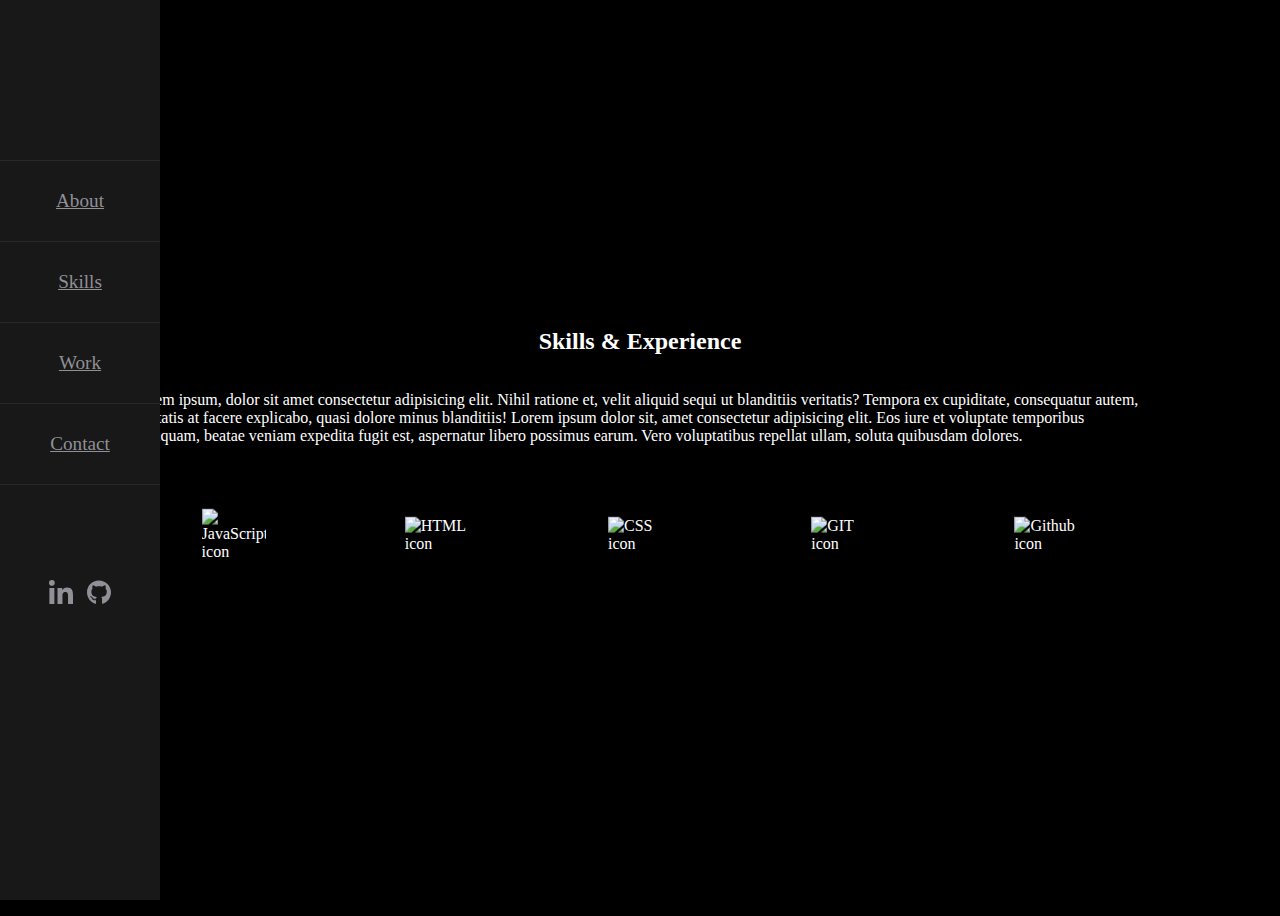
==== Skills.html @ 01b5cc1f "Skills page added" ====
<!DOCTYPE html>
<html lang="en">

<head>
    <meta charset="UTF-8">
    <meta http-equiv="X-UA-Compatible" content="IE=edge">
    <meta name="viewport" content="width=device-width, initial-scale=1.0">
    <title>Document</title>
    <link rel="stylesheet" type="text/css" href="STYLE.css">
</head>

<body>
    <!--NAVBAR-->
    <div id="navbar">
        <menu class="main-menu">
            <div class="main-menu__top">
                <a class="logo" rel="home" href="#"></a>
            </div>
            <nav role="navigation" class="main-menu__nav">
                <a href="Index.html" class="nav-link">About</a>
                <a href="Skills.html" class="nav-link">Skills</a>
                <a href="#" class="nav-link">Work</a>
                <a href="#" class="nav-link">Contact</a>
            </nav>
            <ul class="social">
                <li>
                    <a href="#" target="_blank">
                        <svg aria-hidden="true" focusable="false" data-prefix="fab" data-icon="linkedin-in" role="img"
                            xmlns="http://www.w3.org/2000/svg" viewBox="0 0 448 512"
                            class="svg-inline--fa fa-linkedin-in fa-w-14 fa-5x">
                            <path fill="currentColor"
                                d="M100.28 448H7.4V148.9h92.88zM53.79 108.1C24.09 108.1 0 83.5 0 53.8a53.79 53.79 0 0 1 107.58 0c0 29.7-24.1 54.3-53.79 54.3zM447.9 448h-92.68V302.4c0-34.7-.7-79.2-48.29-79.2-48.29 0-55.69 37.7-55.69 76.7V448h-92.78V148.9h89.08v40.8h1.3c12.4-23.5 42.69-48.3 87.88-48.3 94 0 111.28 61.9 111.28 142.3V448z"
                                class="">
                            </path>
                        </svg>
                    </a>
                </li>
                <li>
                    <a href="https://github.com/jeznacki/" target="_blank"> <svg aria-hidden="true" focusable="false"
                            data-prefix="fab" data-icon="github" role="img" xmlns="http://www.w3.org/2000/svg"
                            viewBox="0 0 496 512" class="svg-inline--fa fa-github fa-w-16 fa-3x">
                            <path fill="currentColor"
                                d="M165.9 397.4c0 2-2.3 3.6-5.2 3.6-3.3.3-5.6-1.3-5.6-3.6 0-2 2.3-3.6 5.2-3.6 3-.3 5.6 1.3 5.6 3.6zm-31.1-4.5c-.7 2 1.3 4.3 4.3 4.9 2.6 1 5.6 0 6.2-2s-1.3-4.3-4.3-5.2c-2.6-.7-5.5.3-6.2 2.3zm44.2-1.7c-2.9.7-4.9 2.6-4.6 4.9.3 2 2.9 3.3 5.9 2.6 2.9-.7 4.9-2.6 4.6-4.6-.3-1.9-3-3.2-5.9-2.9zM244.8 8C106.1 8 0 113.3 0 252c0 110.9 69.8 205.8 169.5 239.2 12.8 2.3 17.3-5.6 17.3-12.1 0-6.2-.3-40.4-.3-61.4 0 0-70 15-84.7-29.8 0 0-11.4-29.1-27.8-36.6 0 0-22.9-15.7 1.6-15.4 0 0 24.9 2 38.6 25.8 21.9 38.6 58.6 27.5 72.9 20.9 2.3-16 8.8-27.1 16-33.7-55.9-6.2-112.3-14.3-112.3-110.5 0-27.5 7.6-41.3 23.6-58.9-2.6-6.5-11.1-33.3 2.6-67.9 20.9-6.5 69 27 69 27 20-5.6 41.5-8.5 62.8-8.5s42.8 2.9 62.8 8.5c0 0 48.1-33.6 69-27 13.7 34.7 5.2 61.4 2.6 67.9 16 17.7 25.8 31.5 25.8 58.9 0 96.5-58.9 104.2-114.8 110.5 9.2 7.9 17 22.9 17 46.4 0 33.7-.3 75.4-.3 83.6 0 6.5 4.6 14.4 17.3 12.1C428.2 457.8 496 362.9 496 252 496 113.3 383.5 8 244.8 8zM97.2 352.9c-1.3 1-1 3.3.7 5.2 1.6 1.6 3.9 2.3 5.2 1 1.3-1 1-3.3-.7-5.2-1.6-1.6-3.9-2.3-5.2-1zm-10.8-8.1c-.7 1.3.3 2.9 2.3 3.9 1.6 1 3.6.7 4.3-.7.7-1.3-.3-2.9-2.3-3.9-2-.6-3.6-.3-4.3.7zm32.4 35.6c-1.6 1.3-1 4.3 1.3 6.2 2.3 2.3 5.2 2.6 6.5 1 1.3-1.3.7-4.3-1.3-6.2-2.2-2.3-5.2-2.6-6.5-1zm-11.4-14.7c-1.6 1-1.6 3.6 0 5.9 1.6 2.3 4.3 3.3 5.6 2.3 1.6-1.3 1.6-3.9 0-6.2-1.4-2.3-4-3.3-5.6-2z"
                                class=""></path>
                        </svg> </a>
                </li>
            </ul>
        </menu>
    </div>

    <div class="section">
        <div class="container">
            <div class="small-container centered">
                <div class="vertically-centered">

                    <div class="description-block">
                        <h2>Skills & Experience</h2>
                        <div class="rich-text">
                            <p>
                                Lorem ipsum, dolor sit amet consectetur adipisicing elit. Nihil ratione et, velit
                                aliquid
                                sequi
                                ut blanditiis veritatis? Tempora ex cupiditate, consequatur autem, veritatis at facere
                                explicabo, quasi dolore minus blanditiis!
                                Lorem ipsum dolor sit, amet consectetur adipisicing elit. Eos iure et voluptate
                                temporibus
                                numquam, beatae veniam expedita fugit est, aspernatur libero possimus earum. Vero
                                voluptatibus repellat ullam, soluta quibusdam dolores.
                            </p>
                        </div>
                        <div class="grid-container">
                            <div class="grid-items"><img class="skills"
                                    src="assets/skill-icons-main/icons/JavaScript.svg" alt="JavaScript icon"></div>
                            <div class="grid-items"><img class="skills" src="assets/skill-icons-main/icons/HTML.svg"
                                    alt="HTML icon"></div>
                            <div class="grid-items"><img class="skills" src="assets/skill-icons-main/icons/CSS.svg"
                                    alt="CSS icon">
                            </div>
                            <div class="grid-items"><img class="skills" src="assets/skill-icons-main/icons/Git.svg"
                                    alt="GIT icon">
                            </div>
                            <div class="grid-items"><img class="skills"
                                    src="assets/skill-icons-main/icons/Github-Dark.svg" alt="Github icon"></div>
                        </div>
                    </div>
                </div>
            </div>
        </div>
    </div>
</body>
---- STYLE.css ----
body {
    background-color: black;
    color: white;
}

.section {
    display: flex;
    align-items: center;
    justify-content: center;
    min-height: 100vh;
    position: relative;
}

.container {
    padding-right: 124px;
    padding-left: 124px;
    padding-top: 36px;
    padding-bottom: 36px;
    width: 100%;
    height: 100%;
    max-width: 1200px;
}

.small-container {
    padding-top: 36px;
    padding-bottom: 36px;
}

.small-container.centered {
    display:flex;
    position: relative;
    flex-direction: column;
    align-items: center;
    justify-content: center;
}

.small-container.centered.columns {
    display:grid;
    grid-template-columns: repeat(auto-fit, minmax(50%, 1fr));
    grid-auto-rows: auto;
    align-items: center;
    justify-content: center;
}

.vertically-centered {
    margin: 0;
    position: absolute;
    top: 50%;
    -ms-transform: translateY(-50%);
    transform: translateY(-50%);
}

.image-container {
    width: 26vw;
}

#profilepic {
    width: 100%;
    height: auto;
    border-radius: 30%;
}

.description-block {
    display:flex;
    flex-direction: column;
    align-items: center;
    justify-content: center;
}

.main-menu {
    width: 10rem;
    background-color: #181818;
    height: 100vh;
    position: fixed;
    lefT: 0;
    top: 0;
    right: auto;
    bottom: 0;
    display: -webkit-box;
    display: -ms-flexbox;
    display: flex;
    z-index: 3;
    -webkit-box-orient: vertical;
    -webkit-box-direction: normal;
    -ms-flex-direction: column;
    flex-direction: column;
    -webkit-box-pack: justify;
    -ms-flex-pack: justify;
    justify-content: space-between;
    -webkit-box-align: center;
    -ms-flex-align: center;
    align-items: center;
    margin: 0;
    padding: 0;
}

.main-menu__top {
    width: 100%;
    display: -webkit-box;
    display: -ms-flexbox;
    display: flex;
    -webkit-box-orient: vertical;
    -webkit-box-direction: normal;
    -ms-flex-direction: column;
    flex-direction: column;
    -webkit-box-align: center;
    -ms-flex-align: center;
    align-items: center;
    -webkit-box-pack: center;
    -ms-flex-pack: center;
    justify-content: center;
    padding: 2rem 0;
}

.main-menu__nav {
    width: 100%;
    display: -webkit-box;
    display: -ms-flexbox;
    display: flex;
    -webkit-box-orient: vertical;
    -webkit-box-direction: normal;
    -ms-flex-direction: column;
    flex-direction: column;
    -webkit-box-pack: center;
    -ms-flex-pack: center;
    justify-content: center;
    -webkit-box-align: center;
    -ms-flex-align: center;
    align-items: center;
    border-top: 1px solid #282828;
}

.main-menu__nav a{
    text-align: center;
    width: 100%;
    display: block;
    font-size: 1.2rem;
    color: #909096;
    line-height: 5rem;
    border-bottom: 1px solid #282828;
    -webkit-transition: color 0.3s, background-color 0.3s;
    -o-transition: color 0.3s, background-color 0.3s;
    transition: color 0.3s, background-color 0.3s;
}

.social {
    color: #909096;
    margin: 0;
    padding: 0;
    list-style: none;
    display: -webkit-box;
    display: -ms-flexbox;
    display: flex;
    -ms-flex-wrap: wrap;
    flex-wrap: wrap;
    height: 20rem;
}

.social li {
    text-align: center;
}

.social li a {
    padding: 2rem 7px;
}

.social svg {
    width: 1.5rem;
}

.social svg path {
    -webkit-transition: fill 0.3s;
    -o-transition: fill 0.3s;
    transition: fill 0.3s;
    fill: #909096;
}

.nav-link {
    color:white;
}

.grid-container {
    width: 100%;
    padding: 3em;
    display: grid;
    grid-template-columns: repeat(auto-fit, minmax(200px, 1fr));
}

.grid-items {
    display: flex;
    align-items: center;
    justify-content: center;
    width: 100%;
}

.proyecto-img {
    width: 100%;
    max-height: 300px;
}

.skills {
    width: 4em;
}
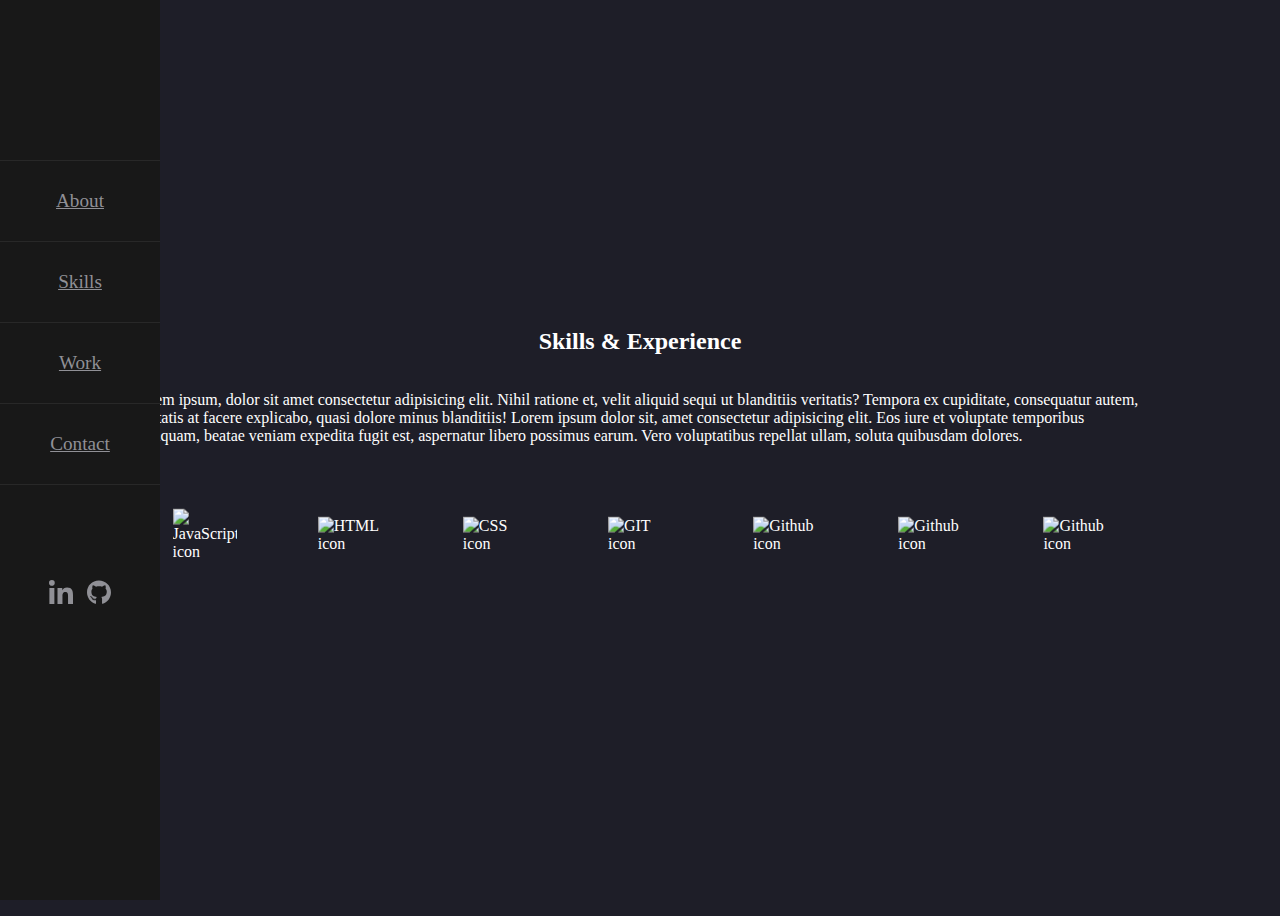
==== commit 7eb07570: "work and contact added, changed background color" ====
--- a/Skills.html
+++ b/Skills.html
@@ -19,8 +19,8 @@
             <nav role="navigation" class="main-menu__nav">
                 <a href="Index.html" class="nav-link">About</a>
                 <a href="Skills.html" class="nav-link">Skills</a>
-                <a href="#" class="nav-link">Work</a>
-                <a href="#" class="nav-link">Contact</a>
+                <a href="work.html" class="nav-link">Work</a>
+                <a href="contact.html" class="nav-link">Contact</a>
             </nav>
             <ul class="social">
                 <li>
@@ -81,6 +81,10 @@
                             </div>
                             <div class="grid-items"><img class="skills"
                                     src="assets/skill-icons-main/icons/Github-Dark.svg" alt="Github icon"></div>
+                            <div class="grid-items"><img class="skills"
+                                    src="assets/skill-icons-main/shopify-svgrepo-com.svg" alt="Github icon"></div>
+                            <div class="grid-items"><img class="skills"
+                                    src="assets/skill-icons-main/webflow-svgrepo-com.svg" alt="Github icon"></div>
                         </div>
                     </div>
                 </div>
--- a/STYLE.css
+++ b/STYLE.css
@@ -1,5 +1,5 @@
 body {
-    background-color: black;
+    background-color:rgb(30,30,40);
     color: white;
 }
 
@@ -183,8 +183,16 @@
     width: 100%;
     padding: 3em;
     display: grid;
+    grid-template-columns: repeat(auto-fit, minmax(100px, 1fr));
+}
+
+.grid-container.work {
+    width: 100%;
+    padding: 3em;
+    display: grid;
     grid-template-columns: repeat(auto-fit, minmax(200px, 1fr));
 }
+
 
 .grid-items {
     display: flex;
@@ -202,3 +210,48 @@
     width: 4em;
 }
 
+/* CONTACT */
+
+form { max-width:420px; margin:50px auto; }
+
+.feedback-input {
+  color:white;
+  font-family: Helvetica, Arial, sans-serif;
+  font-weight:500;
+  font-size: 18px;
+  border-radius: 5px;
+  line-height: 22px;
+  background-color: transparent;
+  border:2px solid #CC6666;
+  transition: all 0.3s;
+  padding: 13px;
+  margin-bottom: 15px;
+  width:100%;
+  box-sizing: border-box;
+  outline:0;
+}
+
+.feedback-input:focus { border:2px solid #CC4949; }
+
+textarea {
+  height: 150px;
+  line-height: 150%;
+  resize:vertical;
+}
+
+[type="submit"] {
+  font-family: 'Montserrat', Arial, Helvetica, sans-serif;
+  width: 100%;
+  background:#CC6666;
+  border-radius:5px;
+  border:0;
+  cursor:pointer;
+  color:white;
+  font-size:24px;
+  padding-top:10px;
+  padding-bottom:10px;
+  transition: all 0.3s;
+  margin-top:-4px;
+  font-weight:700;
+}
+[type="submit"]:hover { background:#CC4949; }